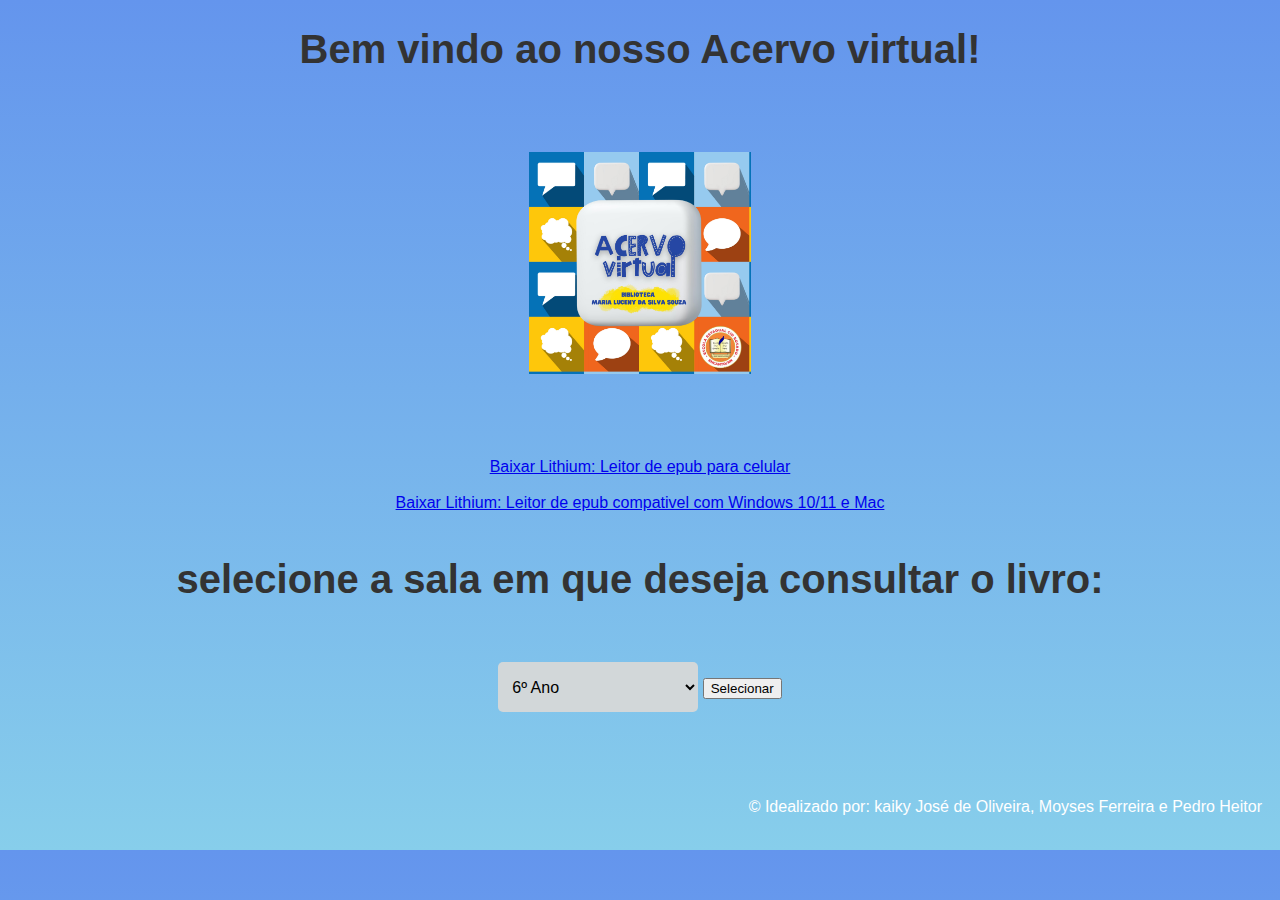
==== index.html @ 71fe7895 "Add files via upload" ====
<!DOCTYPE html>
<html lang="en">
<head>
  <meta charset="utf-8">
  <meta name="viewport" content="width=device-width">
  <title>Biblioteca E.E Cid Rosado</title>
  <link href="style.css" rel="stylesheet" type="text/css" />
</head>

<body>

  <div class="container-h1">
    <h1>Bem vindo ao nosso Acervo virtual!</h1>
    </div>

  <div class="container">
    <img src="acervovirtuallogo.jpg" alt=""/>
  </div>

  <a href="https://play.google.com/store/apps/details?id=com.faultexception.reader&pcampaignid=web_share">Baixar Lithium: Leitor de epub para celular</a>
<br>
<br>
<a href="https://baixarparapc.com/app/com.faultexception.reader.html">Baixar Lithium: Leitor de epub compativel com Windows 10/11 e Mac</a>

      <br>
      <br>

      <div class="container-h1">
      <h1>selecione a sala em que deseja consultar o livro: </h1>
  </div>


  <div class="container">
    <select id="selector">
      <option value="pagina6.html"> 6º Ano </option>
      <option value="pagina7.html"> 7º Ano </option>
      <option value="pagina8.html"> 8º Ano </option>
      <option value="pagina9.html"> 9º Ano </option>
      <option value="pagina1.html"> 1º Ano </option>
      <option value="pagina2.html"> 2º Ano </option>
      <option value="pagina3.html"> 3º Ano </option>
    </select>
    <button id="botao1"> Selecionar </button>
  </div>

  <script>

    let botao = document.getElementById("botao1")

    botao.onclick = function() {
      let valor = document.getElementById("selector").value
      window.location.href = valor
    }
    
  </script>

<footer>
  <p>&copy; Idealizado por: kaiky José de Oliveira, Moyses Ferreira e Pedro Heitor</p>
</footer>

</body>

</html>
---- style.css ----
body {
    background-image: linear-gradient(to bottom, #6495ED, #87CEEB);
    font-family: Arial, sans-serif;
    text-align: center;
    font-size: 16px;
}

.container {
    width: 80%;
    margin: 40px auto;
    padding: 20px;
}

.container-h1 {
    font-size: 20px;
    font-weight: bold;
    color: #333;
}

img {
    width: 22%;
    height: auto;
    margin: 20px auto;
}

select {
    width: 200px;
    height: 50px;
    font-size: 16px;
    padding: 10px;
    border: none;
    border-radius: 5px;
    background-color: #d2d7d9;
}

select option {
    font-size: 16px;
}

button[type="button"] {
  background-color: #4CAF50;
  color: #fff;
  padding: 15px;
  border: none;
  border-radius: 5px; 
  width: 400px;
  font-size: larger;
}

button[type="button"]:hover {
  background-color: #3e8e41;
}

button[type="button"].voltar {
  font-size: larger; 
}

footer {
  bottom: 0;
  right: 0;
  text-align: right;
  padding: 10px;
  color: #fff;
}
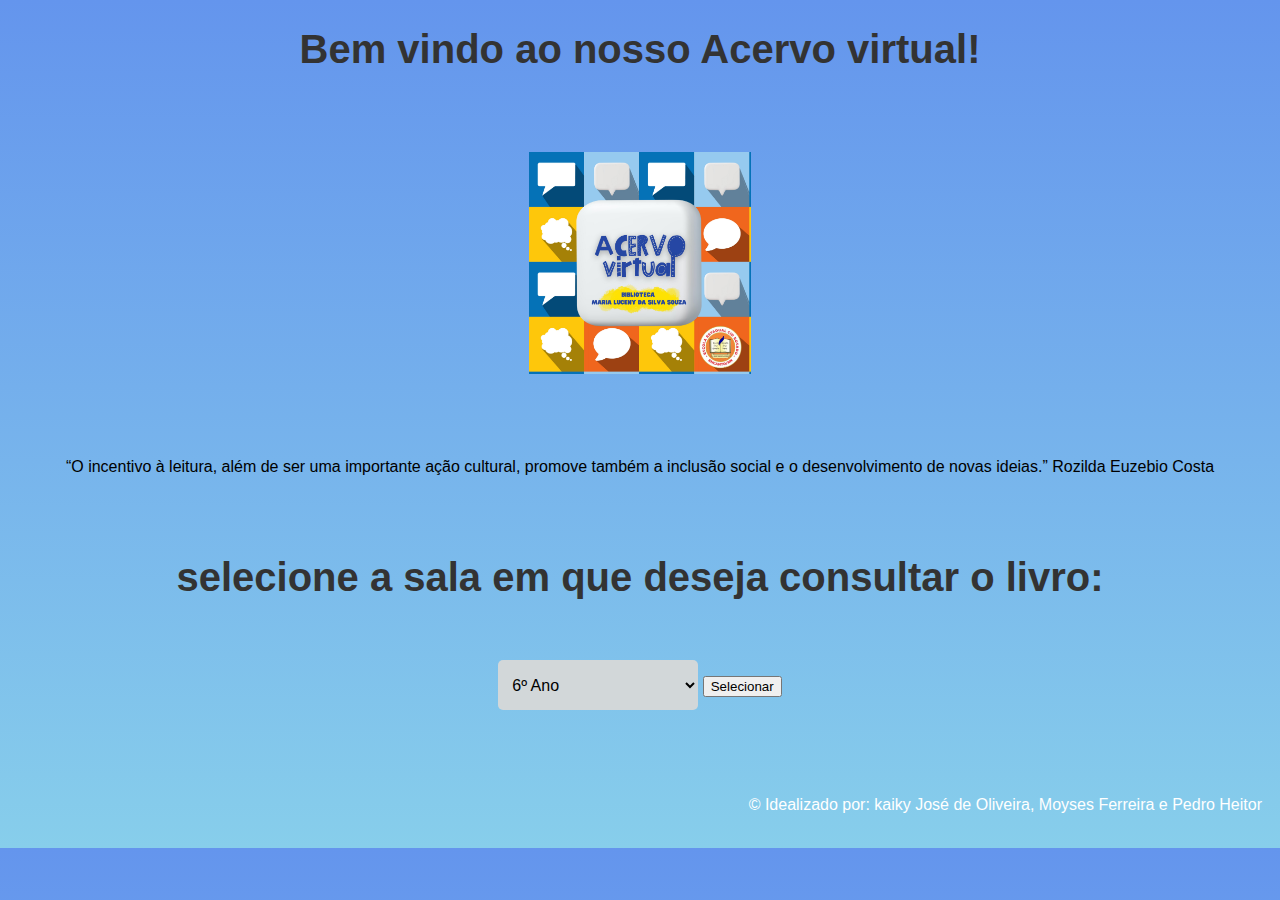
==== commit 6c3143e4: "Alterações finalizadas." ====
--- a/index.html
+++ b/index.html
@@ -17,10 +17,7 @@
     <img src="acervovirtuallogo.jpg" alt=""/>
   </div>
 
-  <a href="https://play.google.com/store/apps/details?id=com.faultexception.reader&pcampaignid=web_share">Baixar Lithium: Leitor de epub para celular</a>
-<br>
-<br>
-<a href="https://baixarparapc.com/app/com.faultexception.reader.html">Baixar Lithium: Leitor de epub compativel com Windows 10/11 e Mac</a>
+<p>“O incentivo à leitura, além de ser uma importante ação cultural, promove também a inclusão social e o desenvolvimento de novas ideias.” Rozilda Euzebio Costa</p>
 
       <br>
       <br>
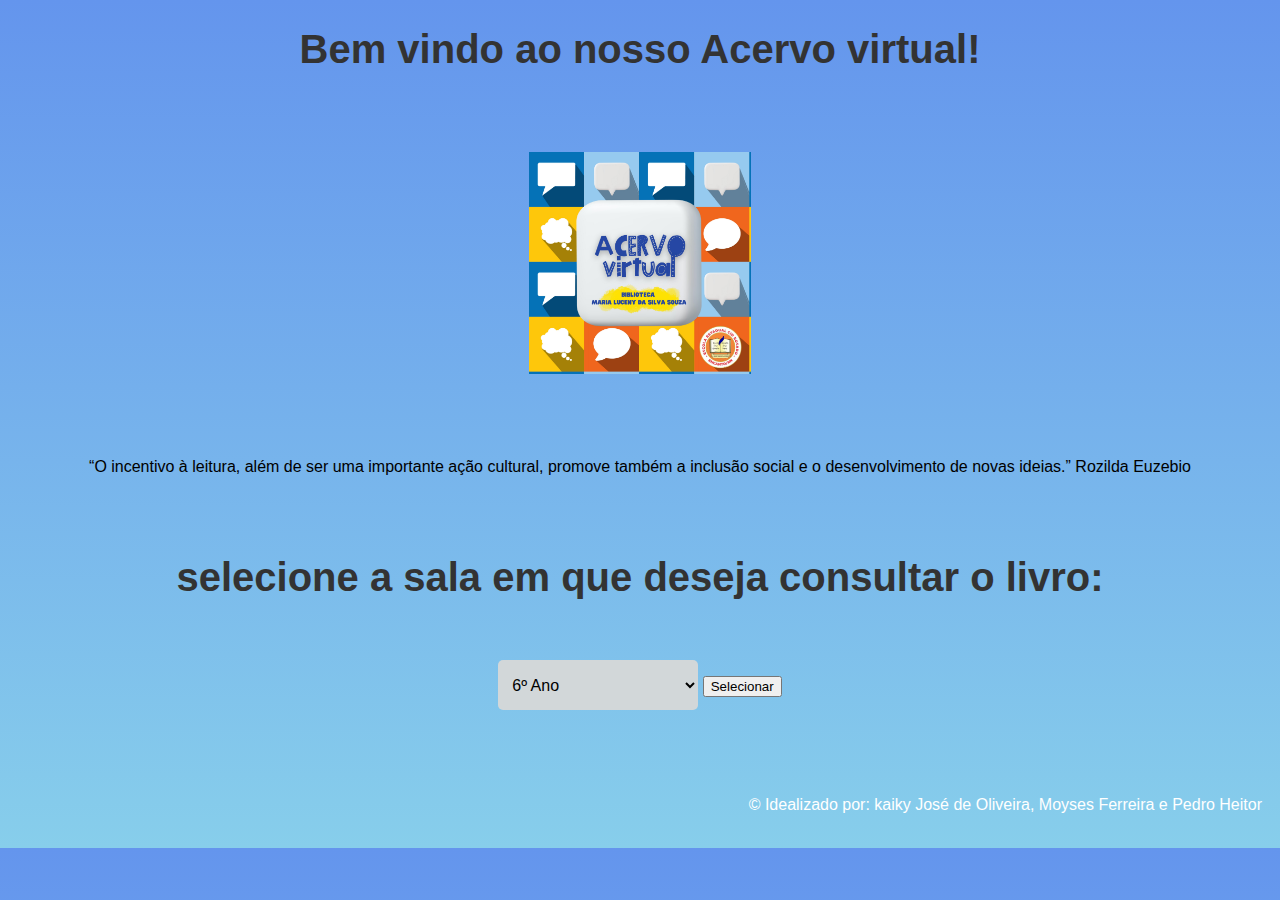
==== commit a18980e0: "Update index.html" ====
--- a/index.html
+++ b/index.html
@@ -17,7 +17,7 @@
     <img src="acervovirtuallogo.jpg" alt=""/>
   </div>
 
-<p>“O incentivo à leitura, além de ser uma importante ação cultural, promove também a inclusão social e o desenvolvimento de novas ideias.” Rozilda Euzebio Costa</p>
+<p>“O incentivo à leitura, além de ser uma importante ação cultural, promove também a inclusão social e o desenvolvimento de novas ideias.” Rozilda Euzebio</p>
 
       <br>
       <br>
@@ -57,4 +57,4 @@
 
 </body>
 
-</html>+</html>
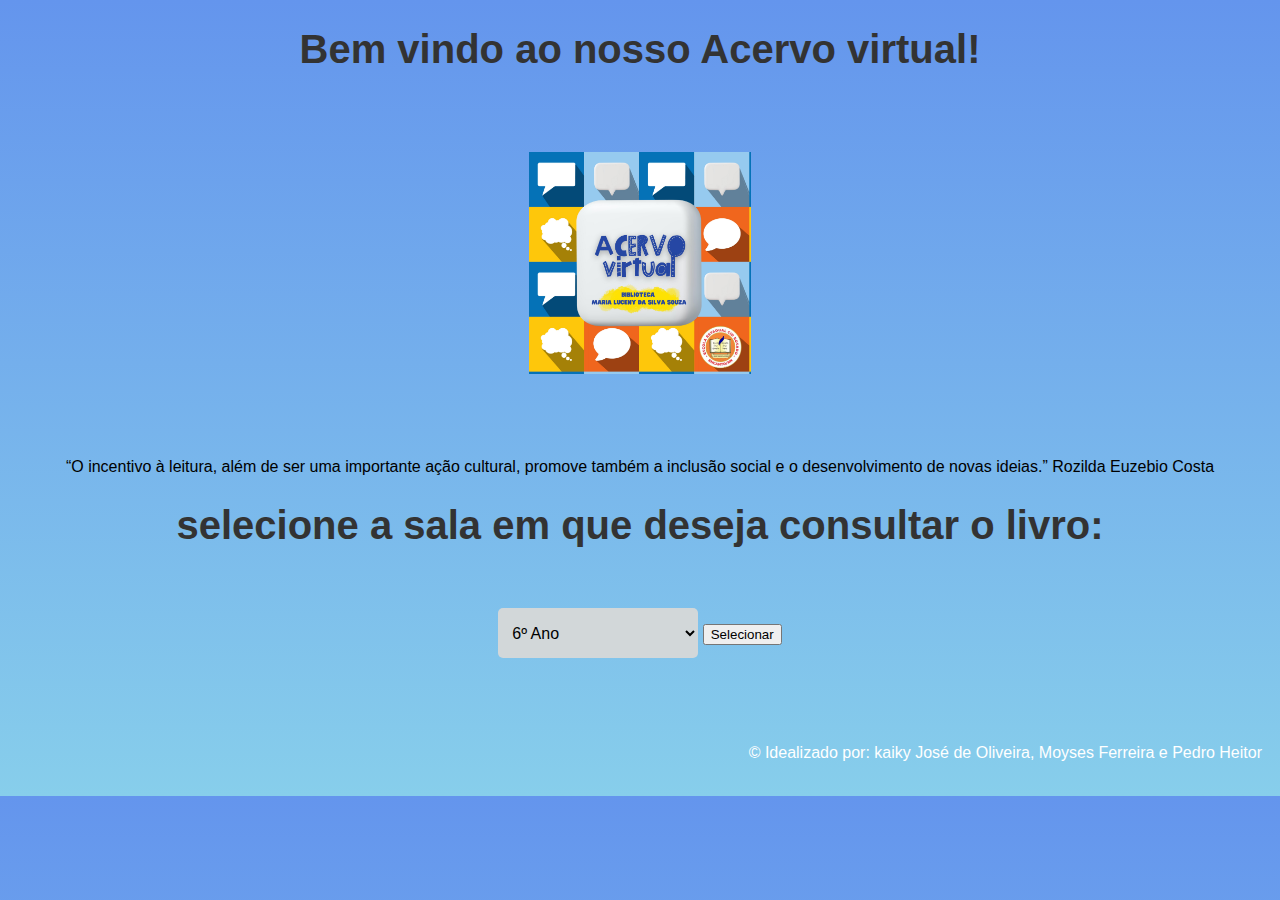
==== commit 4277a51b: "Update index.html" ====
--- a/index.html
+++ b/index.html
@@ -17,12 +17,8 @@
     <img src="acervovirtuallogo.jpg" alt=""/>
   </div>
 
-<p>“O incentivo à leitura, além de ser uma importante ação cultural, promove também a inclusão social e o desenvolvimento de novas ideias.” Rozilda Euzebio</p>
-
-      <br>
-      <br>
-
-      <div class="container-h1">
+<p>“O incentivo à leitura, além de ser uma importante ação cultural, promove também a inclusão social e o desenvolvimento de novas ideias.” Rozilda Euzebio Costa</p>
+<div class="container-h1">
       <h1>selecione a sala em que deseja consultar o livro: </h1>
   </div>
 
